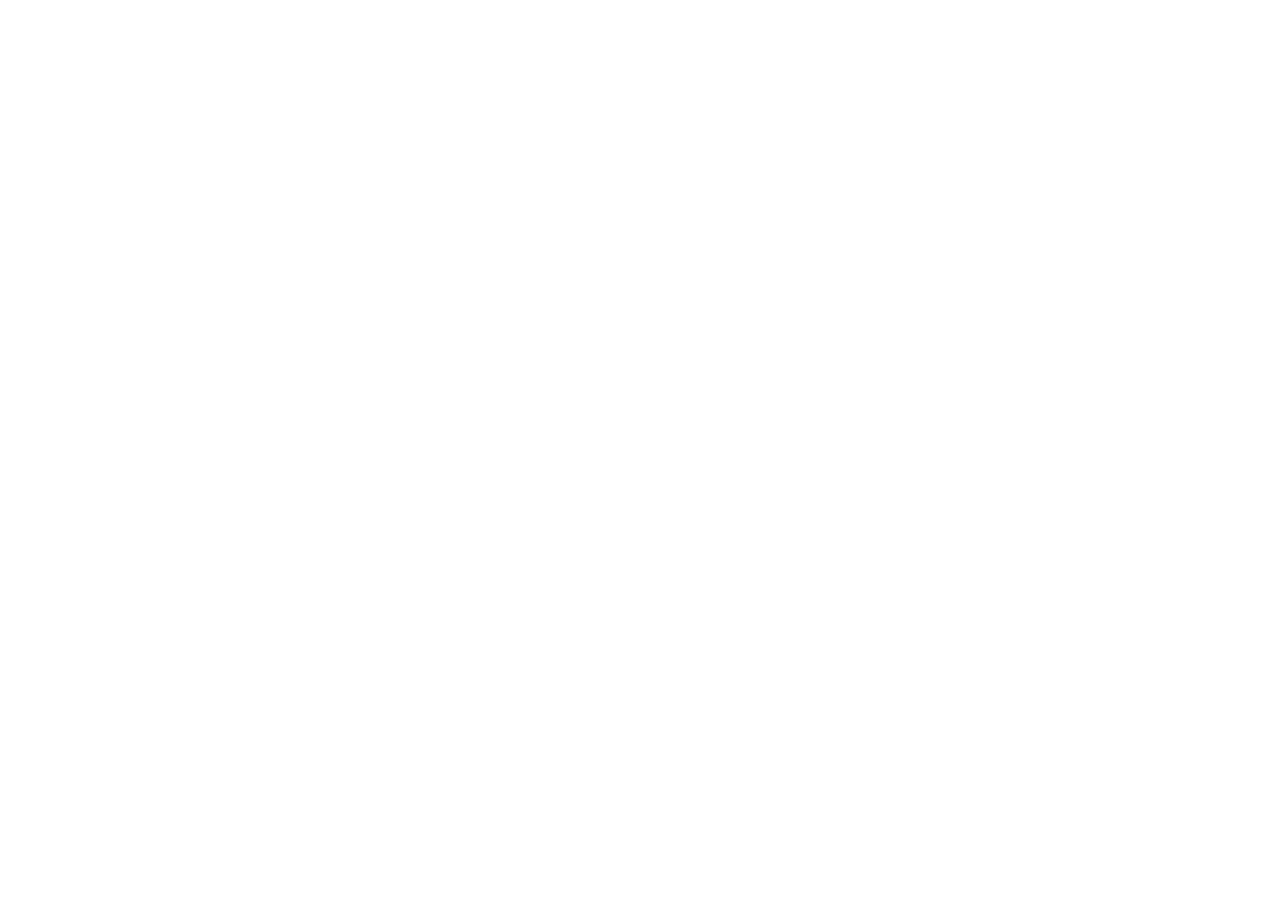
==== index.html @ 7561269c "Problemas capitulo 5" ====
<!DOCTYPE html>
<html lang="en">
<head>
  <meta charset="UTF-8">
  <meta http-equiv="X-UA-Compatible" content="IE=edge">
  <meta name="viewport" content="width=device-width, initial-scale=1.0">
  <script src="retoCapitulo5.js"></script>
  <title>Curso JS</title>
</head>
<body>

</body>
</html>
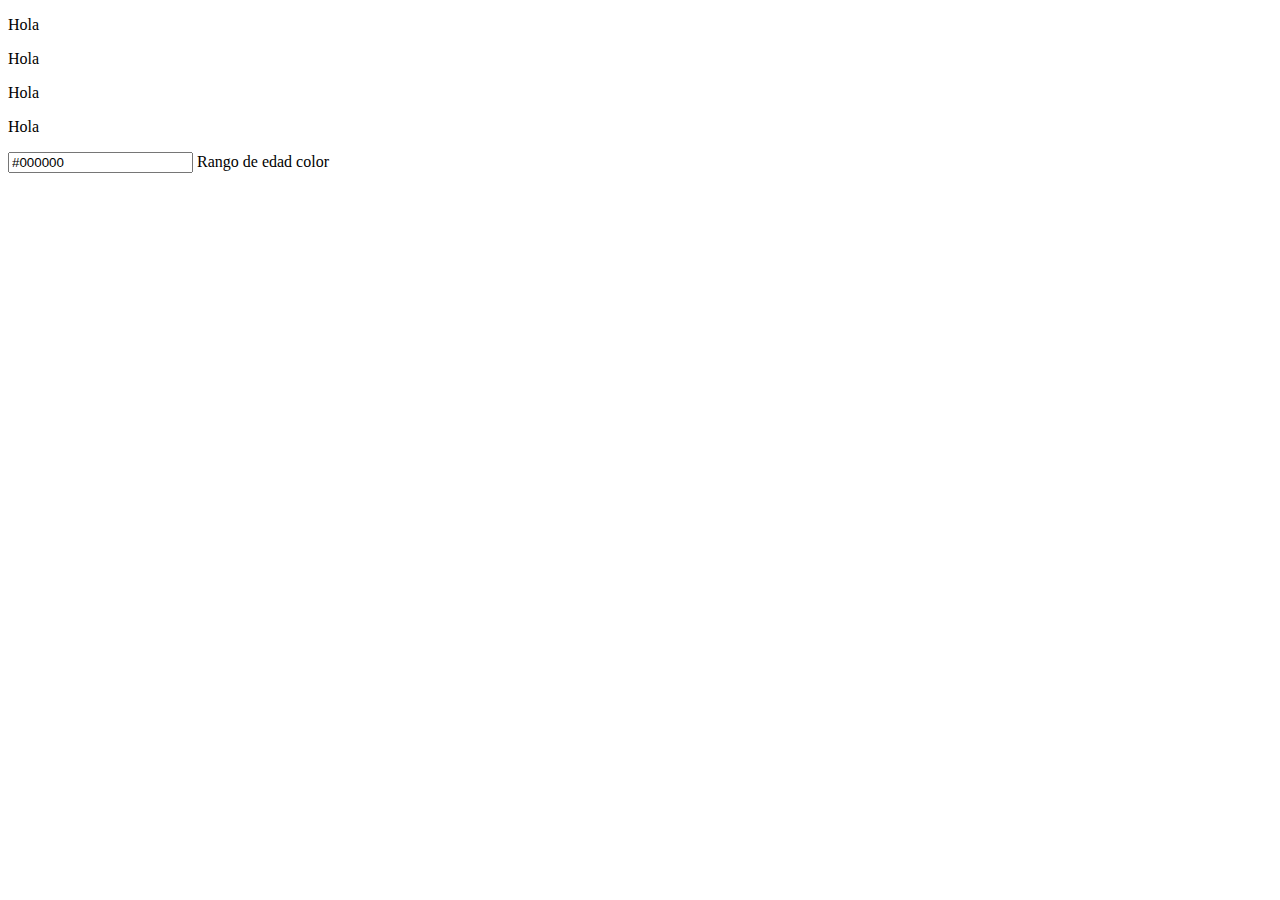
==== commit d3429c64: "metodos de seleccion y atributos de un elemento" ====
--- a/index.html
+++ b/index.html
@@ -4,10 +4,15 @@
   <meta charset="UTF-8">
   <meta http-equiv="X-UA-Compatible" content="IE=edge">
   <meta name="viewport" content="width=device-width, initial-scale=1.0">
-  <script src="retoCapitulo5.js"></script>
   <title>Curso JS</title>
 </head>
 <body>
-
+  <p id="parrafo">Hola</p>
+  <p id="parrafo">Hola</p>
+  <p id="parrafo">Hola</p>
+  <p id="parrafo">Hola</p>
+  <input type="range" class="entrada">
+  <label for="">Rango de edad</label>
+  <script src="capitulo6.js"></script>
 </body>
 </html>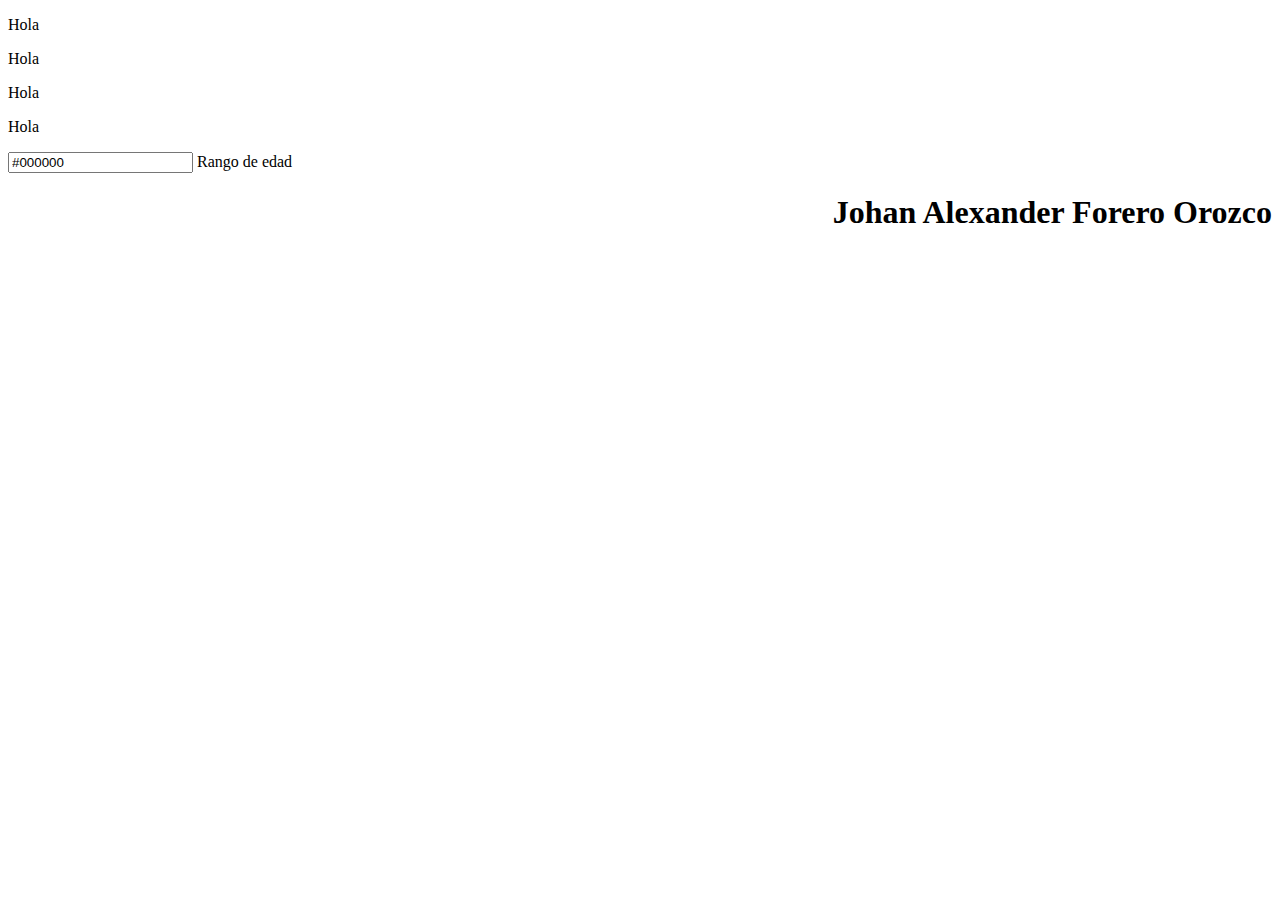
==== commit ea35d25f: "atributos globales" ====
--- a/index.html
+++ b/index.html
@@ -4,6 +4,7 @@
   <meta charset="UTF-8">
   <meta http-equiv="X-UA-Compatible" content="IE=edge">
   <meta name="viewport" content="width=device-width, initial-scale=1.0">
+  <link rel="stylesheet" type="text/css" href="./css/estilos.css">
   <title>Curso JS</title>
 </head>
 <body>
@@ -13,6 +14,8 @@
   <p id="parrafo">Hola</p>
   <input type="range" class="entrada">
   <label for="">Rango de edad</label>
+
+  <h1 class="titulo">Johan Alexander Forero Orozco</h1>
   <script src="capitulo6.js"></script>
 </body>
 </html>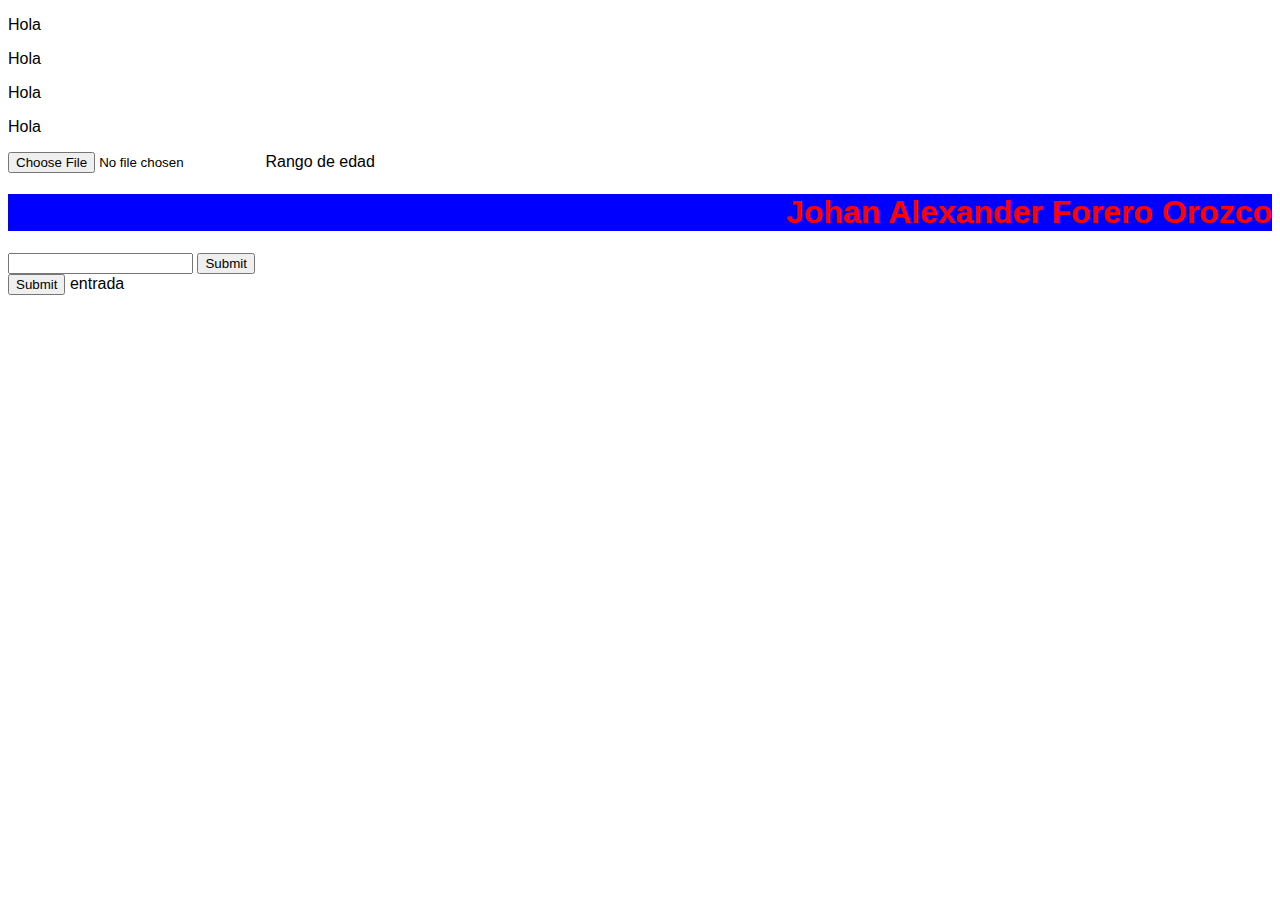
==== commit 94295423: "atributos de Inputs" ====
--- a/index.html
+++ b/index.html
@@ -12,10 +12,18 @@
   <p id="parrafo">Hola</p>
   <p id="parrafo">Hola</p>
   <p id="parrafo">Hola</p>
-  <input type="range" class="entrada">
+  <input type="file" class="entrada" value="johan">
   <label for="">Rango de edad</label>
 
   <h1 class="titulo">Johan Alexander Forero Orozco</h1>
+
+  <form action="" id="formulario">
+    <input type="text" minlength="5" required>
+    <input type="submit">
+  </form>
+  <input type="submit" form="formulario">
+
+
   <script src="capitulo6.js"></script>
 </body>
 </html>--- a/css/estilos.css
+++ b/css/estilos.css
@@ -0,0 +1,3 @@
+body{
+  font-family: sans-serif;
+}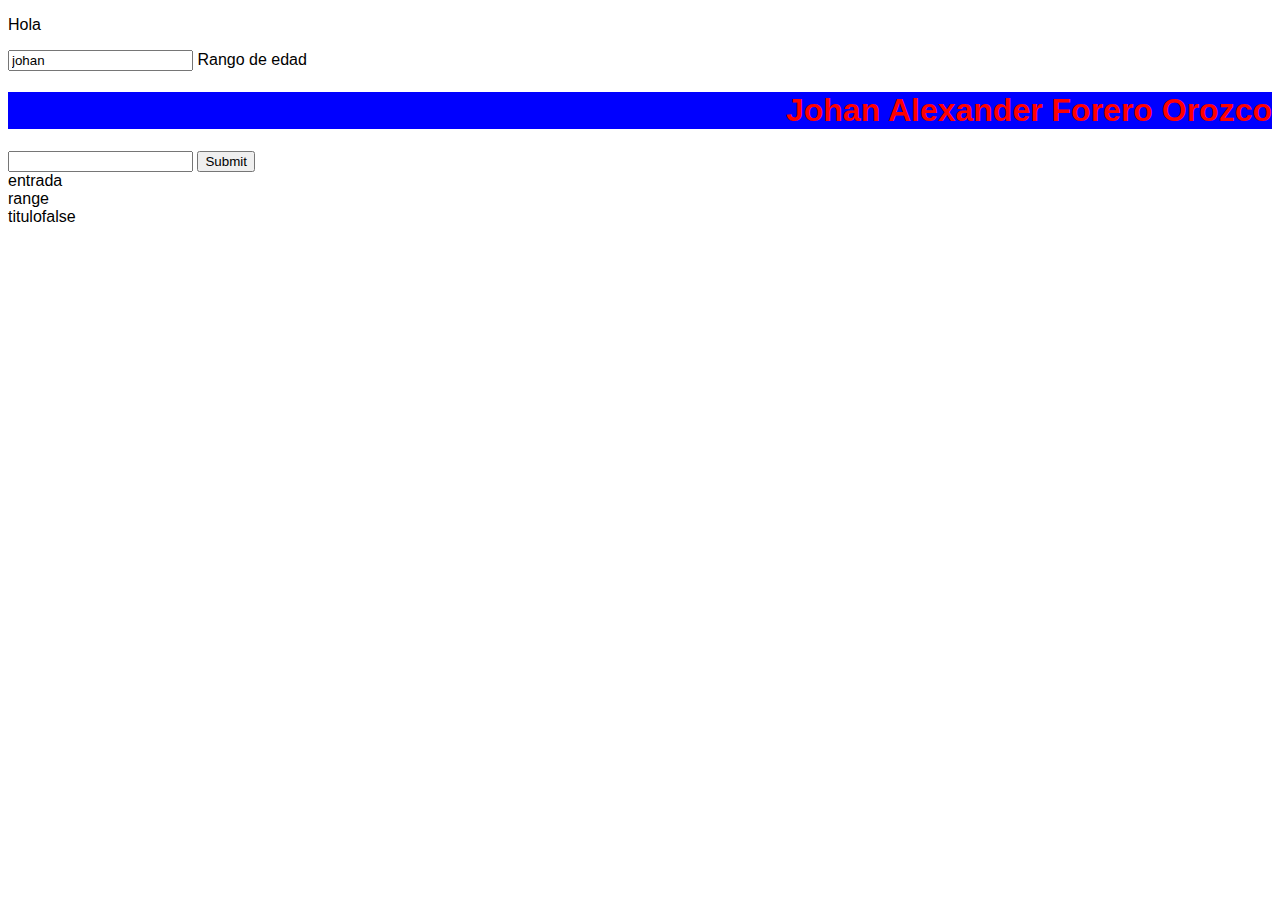
==== commit 54c8350d: "classList" ====
--- a/index.html
+++ b/index.html
@@ -9,9 +9,9 @@
 </head>
 <body>
   <p id="parrafo">Hola</p>
+  <!-- <p id="parrafo">Hola</p>
   <p id="parrafo">Hola</p>
-  <p id="parrafo">Hola</p>
-  <p id="parrafo">Hola</p>
+  <p id="parrafo">Hola</p> -->
   <input type="file" class="entrada" value="johan">
   <label for="">Rango de edad</label>
 
@@ -21,7 +21,7 @@
     <input type="text" minlength="5" required>
     <input type="submit">
   </form>
-  <input type="submit" form="formulario">
+  <!-- <input type="submit" form="formulario"> -->
 
 
   <script src="capitulo6.js"></script>
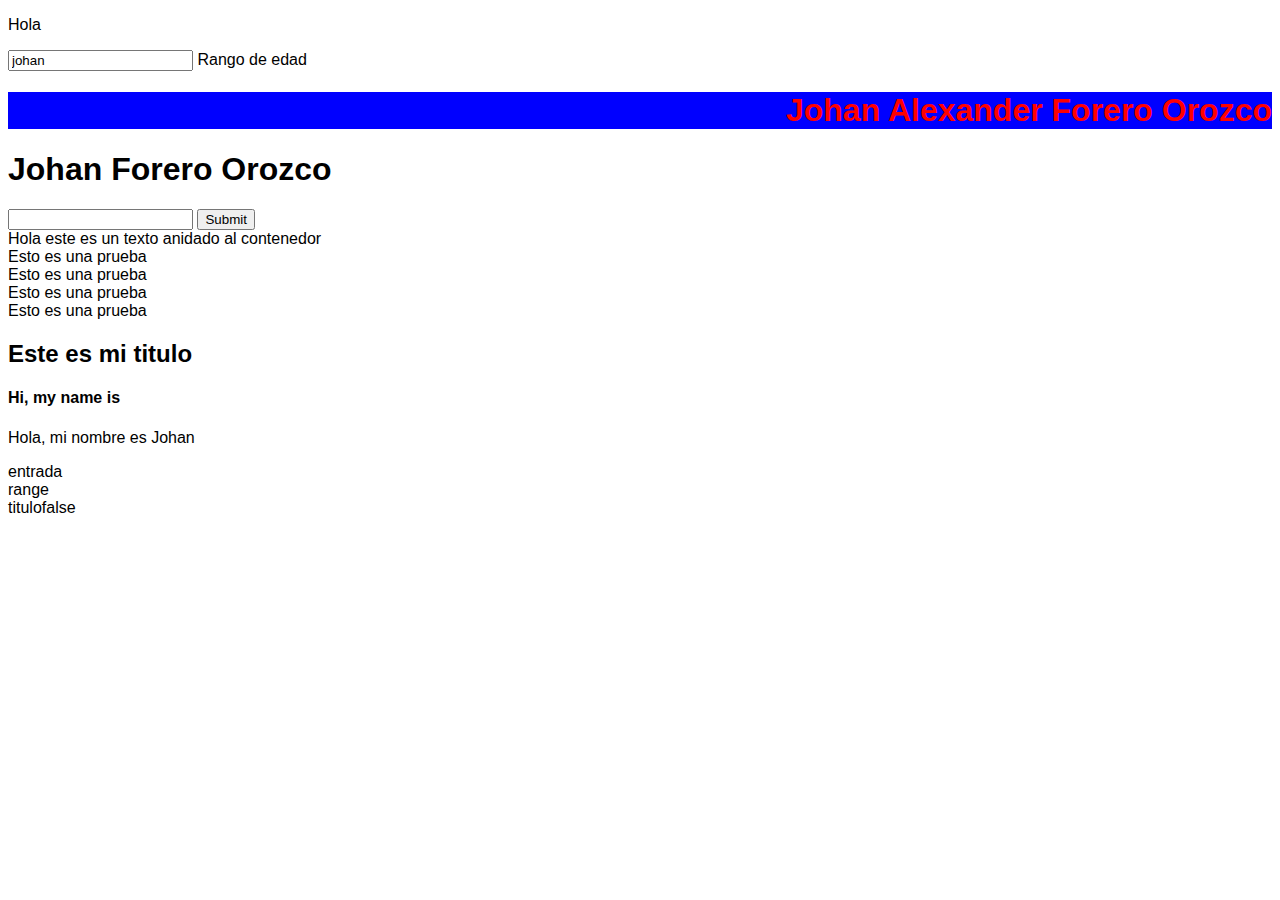
==== commit c4fa7a99: "Childs" ====
--- a/index.html
+++ b/index.html
@@ -16,13 +16,20 @@
   <label for="">Rango de edad</label>
 
   <h1 class="titulo">Johan Alexander Forero Orozco</h1>
+  <h1 class="titulito">Johan  Forero <b>Orozco</b></h1>
 
   <form action="" id="formulario">
     <input type="text" minlength="5" required>
     <input type="submit">
   </form>
   <!-- <input type="submit" form="formulario"> -->
+  <div class="contenedor"></div>
 
+  <div class="content">
+    <h2>Este es mi titulo</h2>
+    <h4>Hi, my name is</h4>
+    <p>Hola, mi nombre es Johan</p>
+  </div>
 
   <script src="capitulo6.js"></script>
 </body>
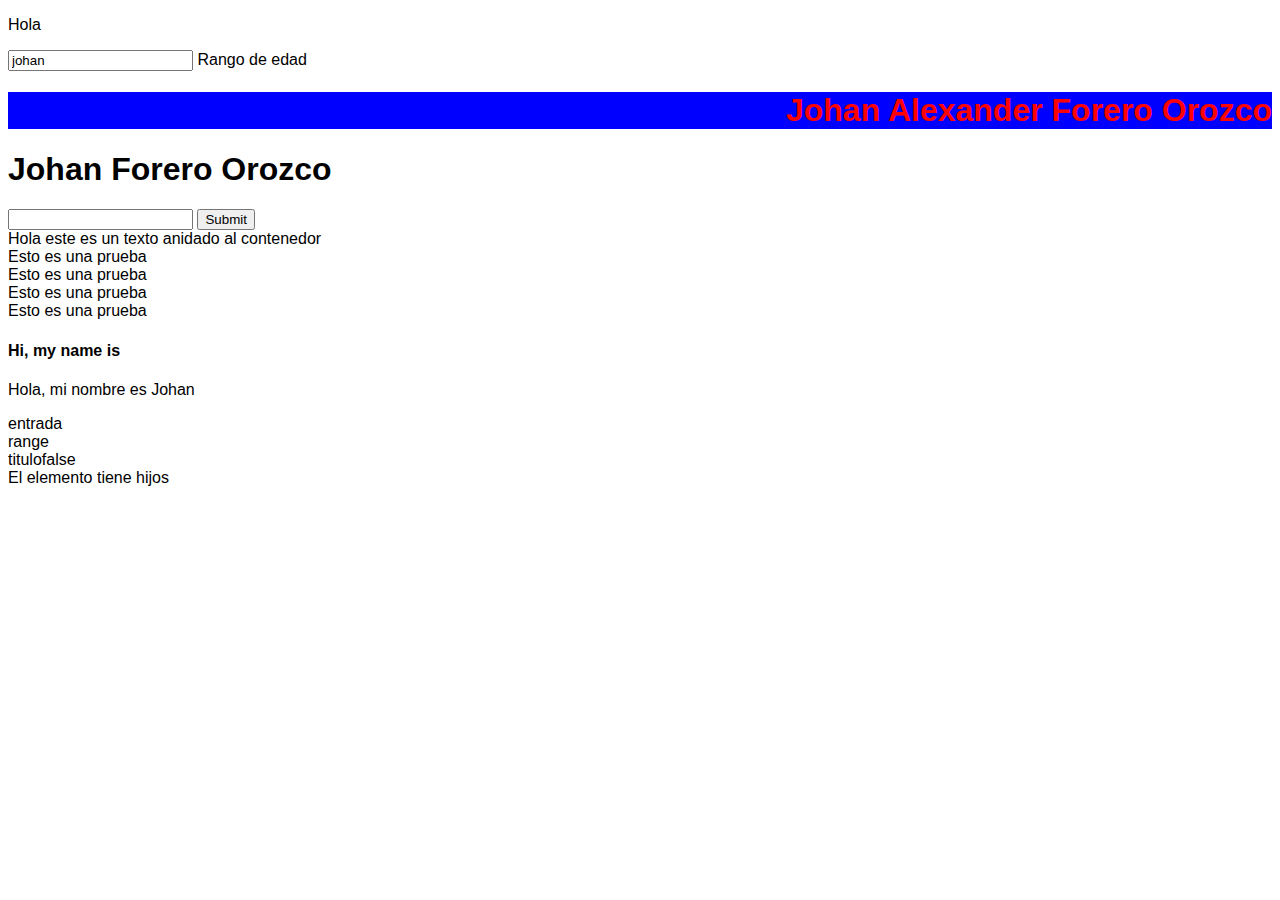
==== commit 6df65e52: "Metodos Childs" ====
--- a/index.html
+++ b/index.html
@@ -26,7 +26,7 @@
   <div class="contenedor"></div>
 
   <div class="content">
-    <h2>Este es mi titulo</h2>
+    <h2 class="h2">Este es mi titulo</h2>
     <h4>Hi, my name is</h4>
     <p>Hola, mi nombre es Johan</p>
   </div>
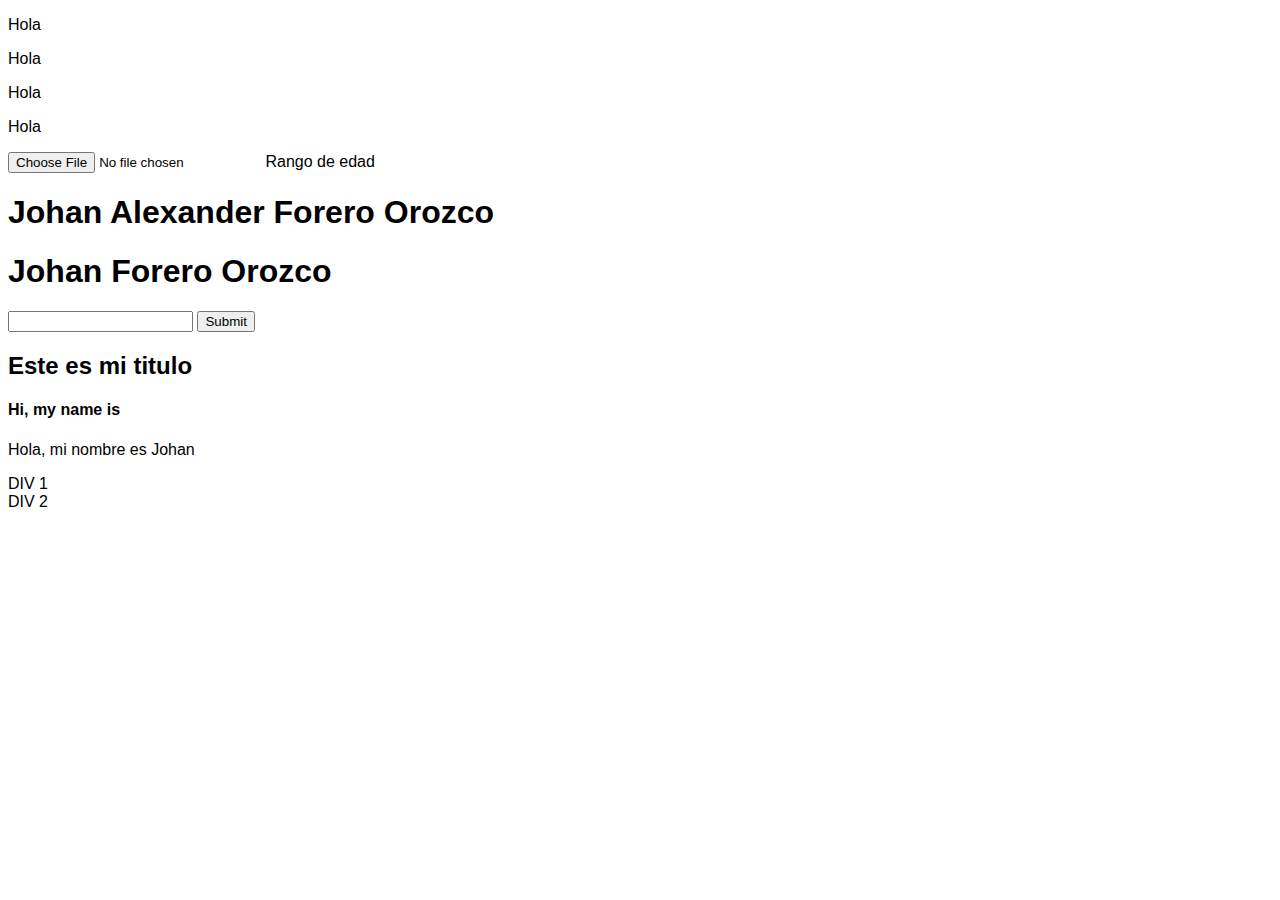
==== commit ae5f42c0: "Estructuracion de carpetas" ====
--- a/index.html
+++ b/index.html
@@ -9,9 +9,9 @@
 </head>
 <body>
   <p id="parrafo">Hola</p>
-  <!-- <p id="parrafo">Hola</p>
   <p id="parrafo">Hola</p>
-  <p id="parrafo">Hola</p> -->
+  <p id="parrafo">Hola</p>
+  <p id="parrafo">Hola</p>
   <input type="file" class="entrada" value="johan">
   <label for="">Rango de edad</label>
 
@@ -31,6 +31,14 @@
     <p>Hola, mi nombre es Johan</p>
   </div>
 
-  <script src="capitulo6.js"></script>
+  <div class="div">
+    DIV 1
+    <div class="div">
+      DIV 2
+      <div class="div-3"></div>
+    </div>
+  </div>
+
+  <script src="retoCapitulo6.js"></script>
 </body>
 </html>